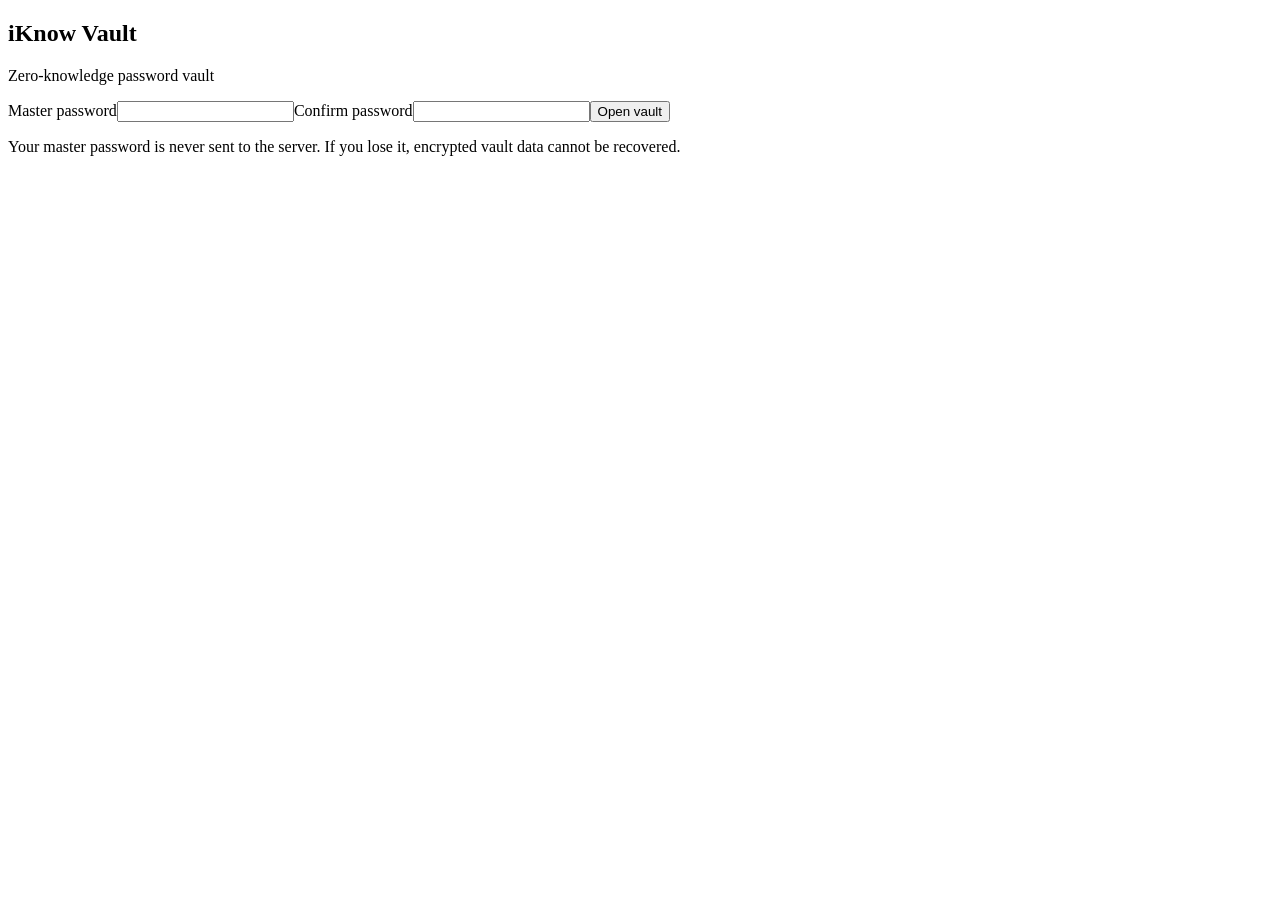
==== public/index.html @ 46d07b8a "Build secure zero-knowledge vault foundation" ====
<!doctype html>
<html lang="en">
<head>
<meta charset="utf-8"><meta name="viewport" content="width=device-width,initial-scale=1">
<meta name="referrer" content="no-referrer"><meta http-equiv="Content-Security-Policy" content="default-src 'self'; script-src 'self'; style-src 'self'; connect-src 'self'; img-src 'self' data:; object-src 'none'; base-uri 'none'; form-action 'self'; frame-ancestors 'none'; upgrade-insecure-requests">
<title>iKnow Vault</title><link rel="stylesheet" href="/app.css">
</head>
<body><main class="shell">
<section class="card">
<h1>iKnow Vault</h1><p class="muted">Zero-knowledge password vault</p>
<form id="setup"><label>Master password<input id="password" type="password" autocomplete="new-password" minlength="14" required></label><label>Confirm password<input id="confirm" type="password" autocomplete="new-password" minlength="14" required></label><button>Open vault</button></form>
<p id="msg" class="muted"></p><p class="warning">Your master password is never sent to the server. If you lose it, encrypted vault data cannot be recovered.</p>
</section></main><script src="/app.js" defer></script></body></html>
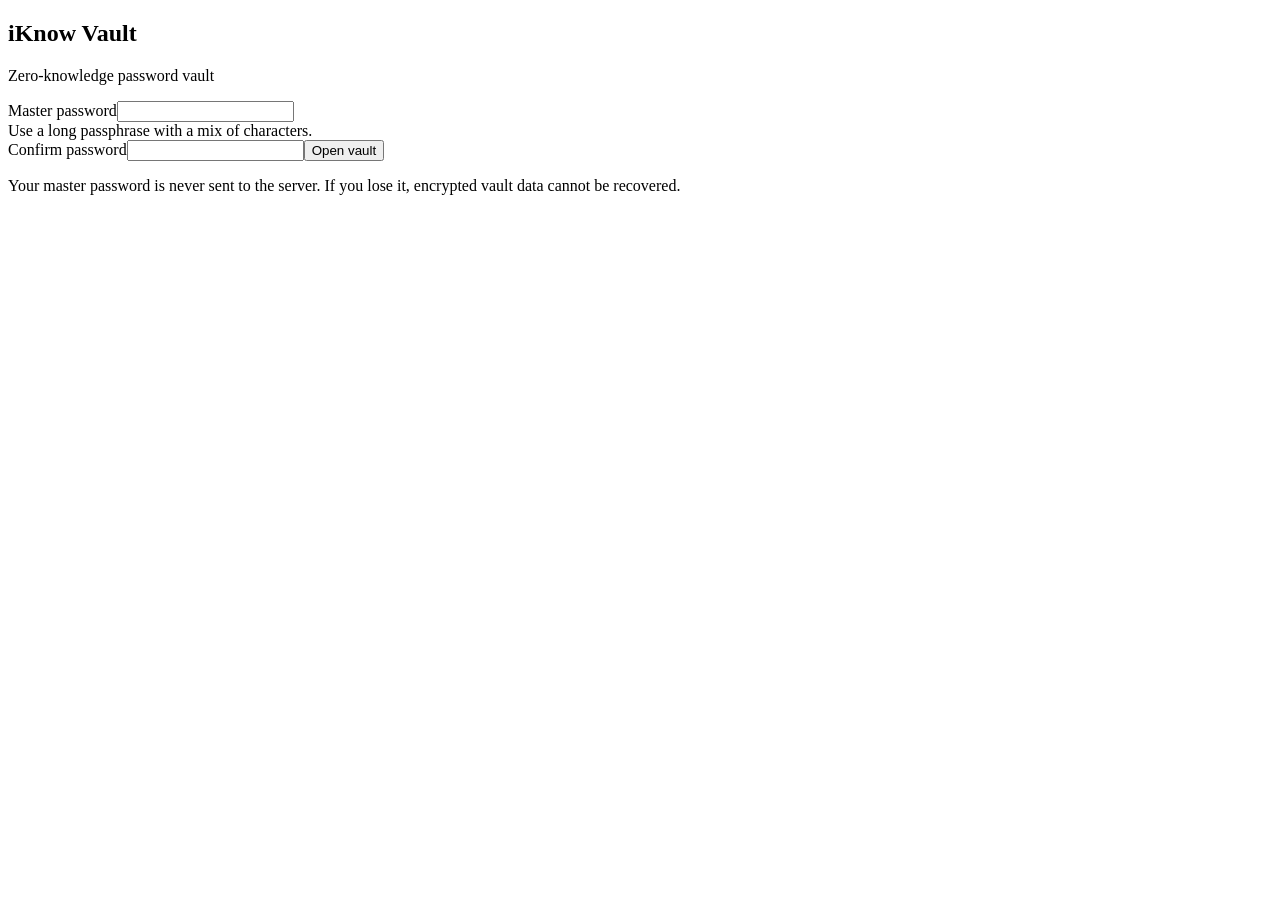
==== commit 1f0da666: "Harden master password input" ====
--- a/public/index.html
+++ b/public/index.html
@@ -8,6 +8,6 @@
 <body><main class="shell">
 <section class="card">
 <h1>iKnow Vault</h1><p class="muted">Zero-knowledge password vault</p>
-<form id="setup"><label>Master password<input id="password" type="password" autocomplete="new-password" minlength="14" required></label><label>Confirm password<input id="confirm" type="password" autocomplete="new-password" minlength="14" required></label><button>Open vault</button></form>
+<form id="setup"><label>Master password<input id="password" type="password" autocomplete="new-password" minlength="14" maxlength="256" required aria-describedby="strength"></label><div id="strength" class="muted" role="status">Use a long passphrase with a mix of characters.</div><label>Confirm password<input id="confirm" type="password" autocomplete="new-password" minlength="14" maxlength="256" required></label><button>Open vault</button></form>
 <p id="msg" class="muted"></p><p class="warning">Your master password is never sent to the server. If you lose it, encrypted vault data cannot be recovered.</p>
 </section></main><script src="/app.js" defer></script></body></html>
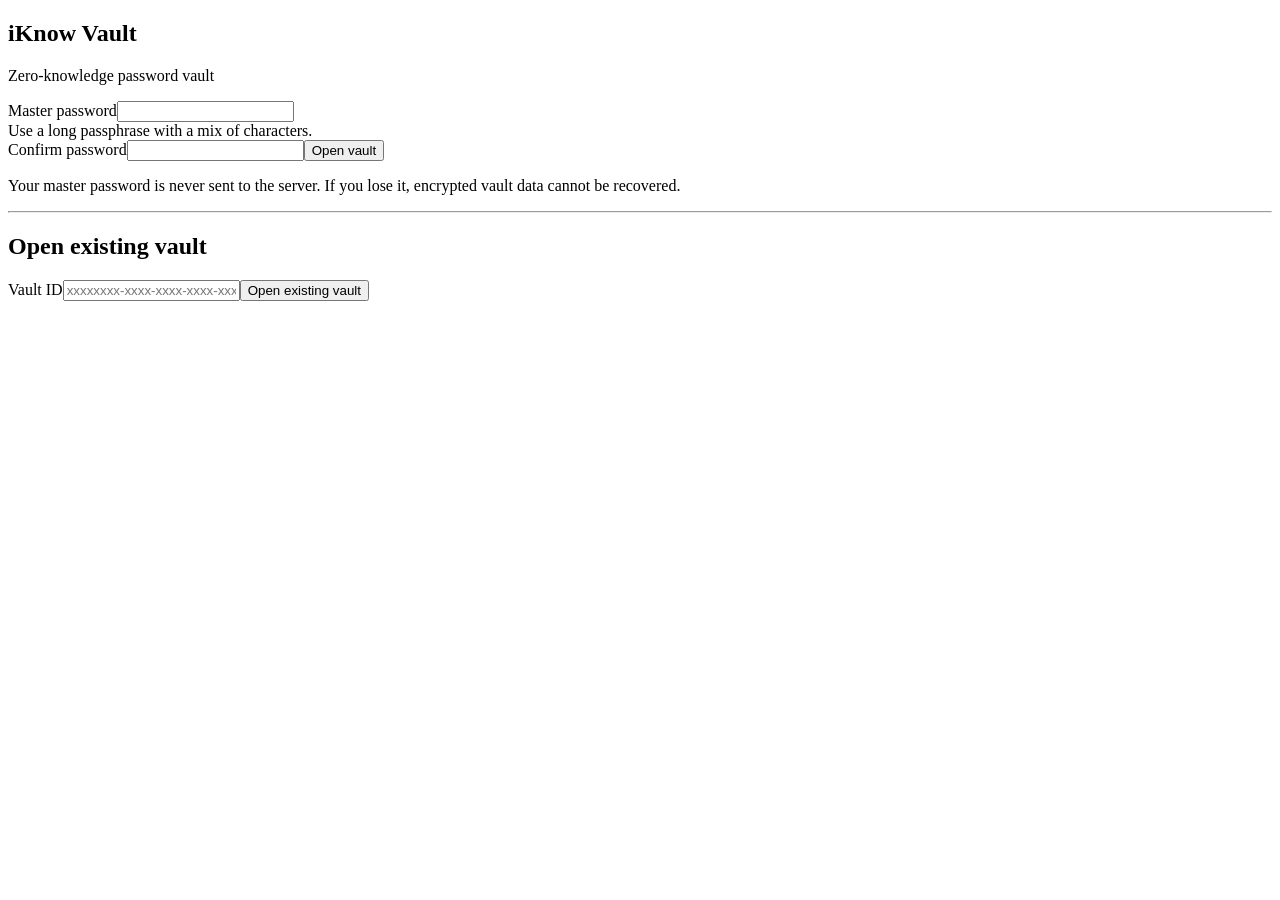
==== commit a1fc4550: "Add existing vault recovery UI" ====
--- a/public/index.html
+++ b/public/index.html
@@ -10,4 +10,8 @@
 <h1>iKnow Vault</h1><p class="muted">Zero-knowledge password vault</p>
 <form id="setup"><label>Master password<input id="password" type="password" autocomplete="new-password" minlength="14" maxlength="256" required aria-describedby="strength"></label><div id="strength" class="muted" role="status">Use a long passphrase with a mix of characters.</div><label>Confirm password<input id="confirm" type="password" autocomplete="new-password" minlength="14" maxlength="256" required></label><button>Open vault</button></form>
 <p id="msg" class="muted"></p><p class="warning">Your master password is never sent to the server. If you lose it, encrypted vault data cannot be recovered.</p>
+<hr>
+<h2>Open existing vault</h2>
+<form id="existing"><label>Vault ID<input id="vaultId" inputmode="text" autocomplete="off" placeholder="xxxxxxxx-xxxx-xxxx-xxxx-xxxxxxxxxxxx" required></label><button type="submit" class="secondary">Open existing vault</button></form>
+<p id="existingMsg" class="muted" role="status"></p>
 </section></main><script src="/app.js" defer></script></body></html>
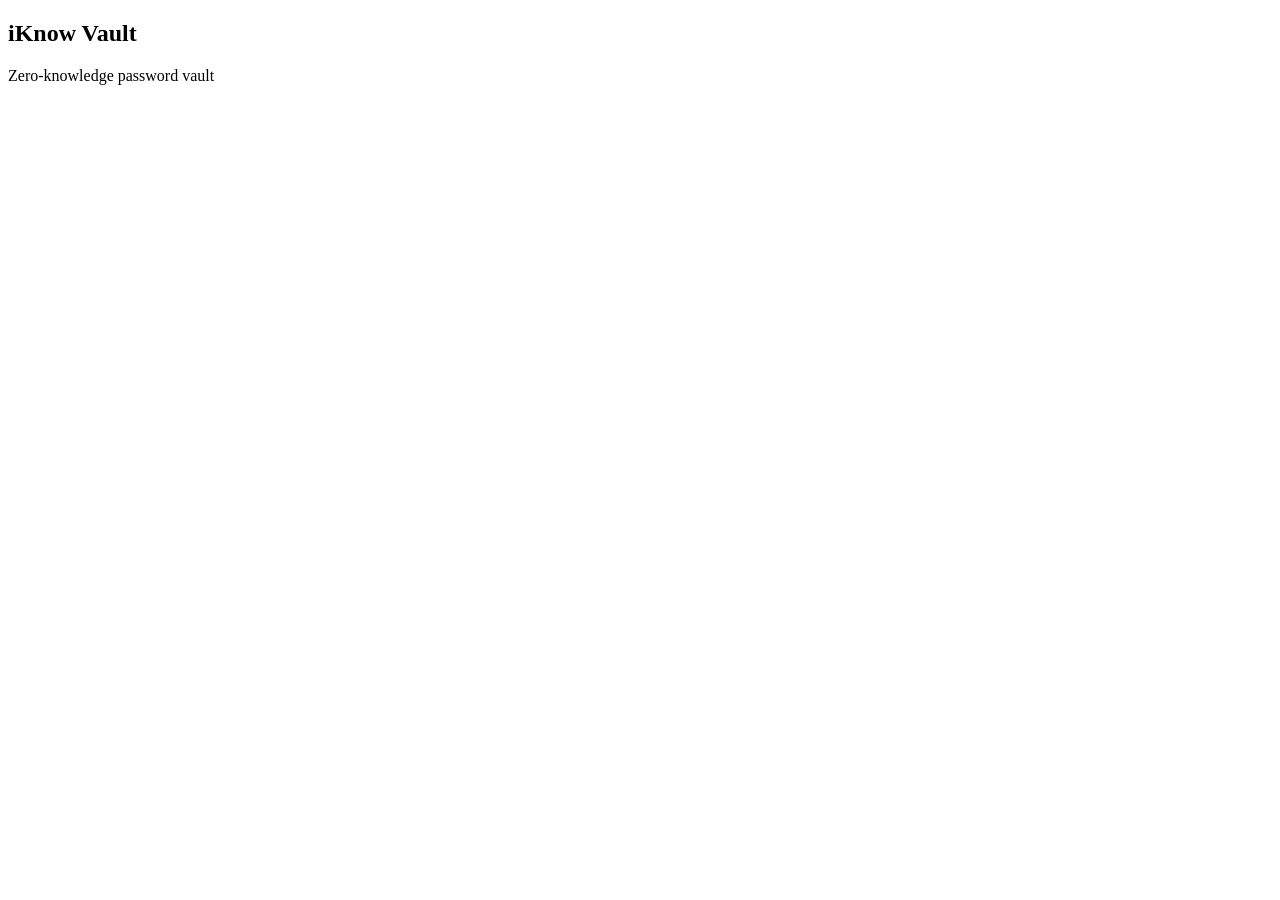
==== commit 23499c5d: "Replace vault creation screen with one-time setup and secure sign-in" ====
--- a/public/index.html
+++ b/public/index.html
@@ -1,17 +1 @@
-<!doctype html>
-<html lang="en">
-<head>
-<meta charset="utf-8"><meta name="viewport" content="width=device-width,initial-scale=1">
-<meta name="referrer" content="no-referrer"><meta http-equiv="Content-Security-Policy" content="default-src 'self'; script-src 'self'; style-src 'self'; connect-src 'self'; img-src 'self' data:; object-src 'none'; base-uri 'none'; form-action 'self'; frame-ancestors 'none'; upgrade-insecure-requests">
-<title>iKnow Vault</title><link rel="stylesheet" href="/app.css">
-</head>
-<body><main class="shell">
-<section class="card">
-<h1>iKnow Vault</h1><p class="muted">Zero-knowledge password vault</p>
-<form id="setup"><label>Master password<input id="password" type="password" autocomplete="new-password" minlength="14" maxlength="256" required aria-describedby="strength"></label><div id="strength" class="muted" role="status">Use a long passphrase with a mix of characters.</div><label>Confirm password<input id="confirm" type="password" autocomplete="new-password" minlength="14" maxlength="256" required></label><button>Open vault</button></form>
-<p id="msg" class="muted"></p><p class="warning">Your master password is never sent to the server. If you lose it, encrypted vault data cannot be recovered.</p>
-<hr>
-<h2>Open existing vault</h2>
-<form id="existing"><label>Vault ID<input id="vaultId" inputmode="text" autocomplete="off" placeholder="xxxxxxxx-xxxx-xxxx-xxxx-xxxxxxxxxxxx" required></label><button type="submit" class="secondary">Open existing vault</button></form>
-<p id="existingMsg" class="muted" role="status"></p>
-</section></main><script src="/app.js" defer></script></body></html>+<!doctype html><html lang="en"><head><meta charset="utf-8"><meta name="viewport" content="width=device-width,initial-scale=1"><meta name="referrer" content="no-referrer"><meta http-equiv="Content-Security-Policy" content="default-src 'self'; script-src 'self'; style-src 'self'; connect-src 'self'; img-src 'self' data:; object-src 'none'; base-uri 'none'; form-action 'self'; frame-ancestors 'none'; upgrade-insecure-requests"><title>iKnow Vault</title><link rel="stylesheet" href="/app.css"></head><body><main class="shell"><section class="card"><h1>iKnow Vault</h1><p class="muted">Zero-knowledge password vault</p><section id="firstSetup" hidden><h2>Create your vault</h2><p class="muted">This setup appears only once, while no vault exists.</p><form id="setup"><label>Master password<input id="password" type="password" autocomplete="new-password" minlength="14" maxlength="256" required></label><div id="strength" class="muted" role="status">Use a long passphrase with a mix of characters.</div><label>Confirm password<input id="confirm" type="password" autocomplete="new-password" minlength="14" maxlength="256" required></label><button>Create vault</button></form><p id="msg" class="muted" role="status"></p><p class="warning">Your master password is never sent to the server. If you lose it, encrypted vault data cannot be recovered.</p></section><section id="login" hidden><h2>Sign in</h2><p class="muted">Your vault already exists. Sign in to unlock it.</p><form id="signin"><label>Master password<input id="loginPassword" type="password" autocomplete="current-password" minlength="14" maxlength="256" required></label><button>Sign in</button></form><p id="loginMsg" class="muted" role="status"></p></section><p id="gateMsg" class="muted" role="status"></p></section></main><script src="/app.js" defer></script></body></html>
